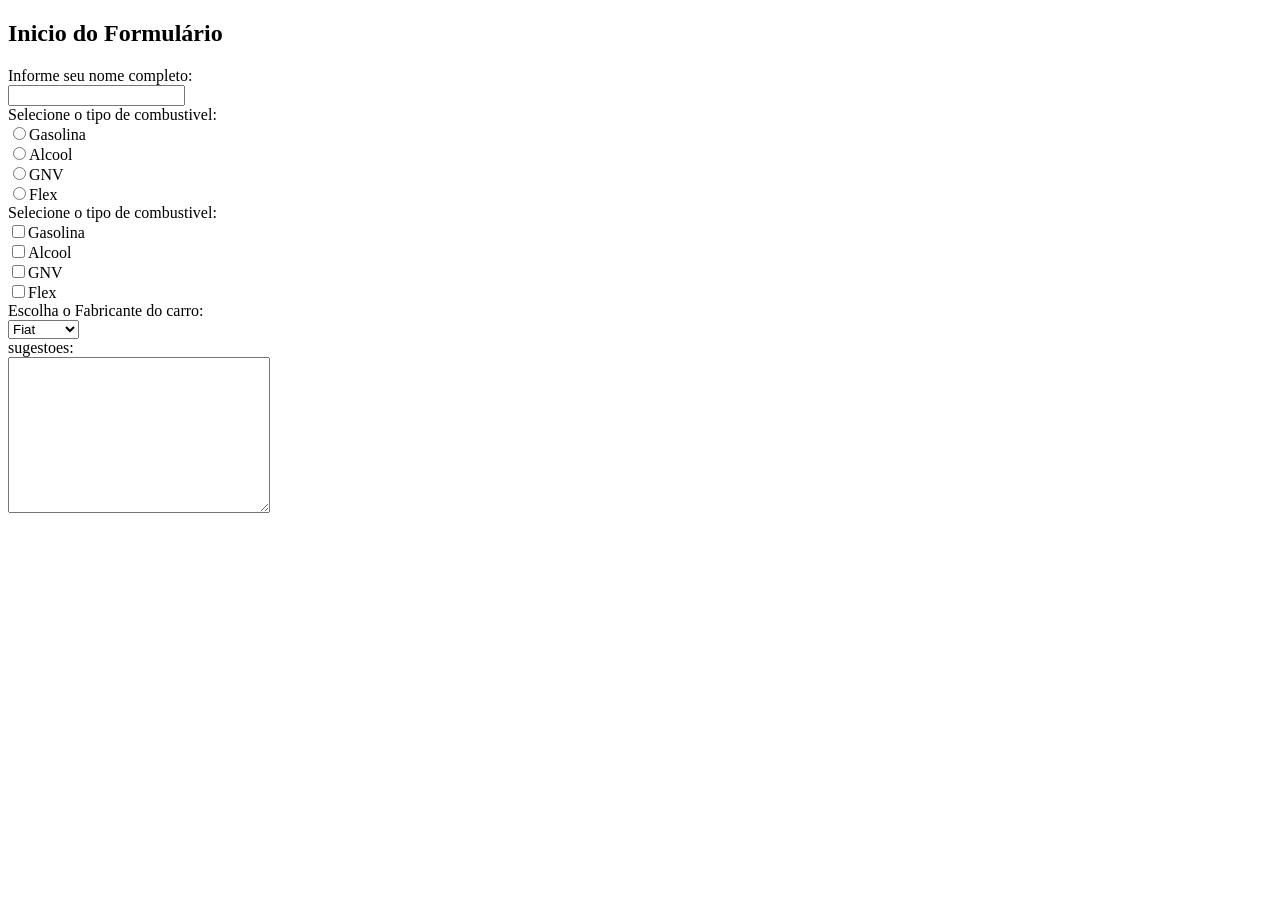
==== formulario.html @ 6fd74ca3 "feat: adiciona codigo da atividade da disciplina" ====
<!DOCTYPE html>
<html>

<body>
     <h2>Inicio do Formulário</h2>
     <form action="login.html" method="get"> 
        Informe seu nome completo:<br/>
        <input type="text" name="nome" id="nome"/><br/>
        
        Selecione o tipo de combustivel:<br/>
        <input type="radio" name="gas" id="gas" value="gas"/>Gasolina<br/>
        <input type="radio" name="gas" id="gas" value="acl"/>Alcool<br/>
        <input type="radio" name="gas" id="gas" value="GNV"/>GNV<br/>
        <input type="radio" name="gas" id="gas" value="flex"/>Flex<br/>

        Selecione o tipo de combustivel:<br/>
        <input type="checkbox" name="gas" id="gas" value="gas"/>Gasolina<br/>
        <input type="checkbox" name="gas" id="gas" value="acl"/>Alcool<br/>
        <input type="checkbox" name="gas" id="gas" value="GNV"/>GNV<br/>
        <input type="checkbox" name="gas" id="gas" value="flex"/>Flex<br/>

        Escolha o Fabricante do carro:<br/>
        <select name="car" id="car">
            <option value="fiat">Fiat</option>
            <option value="hyundai">Hyundai</option>
            <option value="BYD">BYD</option>
            <option value="Honda">Honda</option>
        </select>
     <br/>
     sugestoes:<br/>
     <textarea name="dica" id="dica" cols="30" rows="10"></textarea><br/>
</body>




</html>
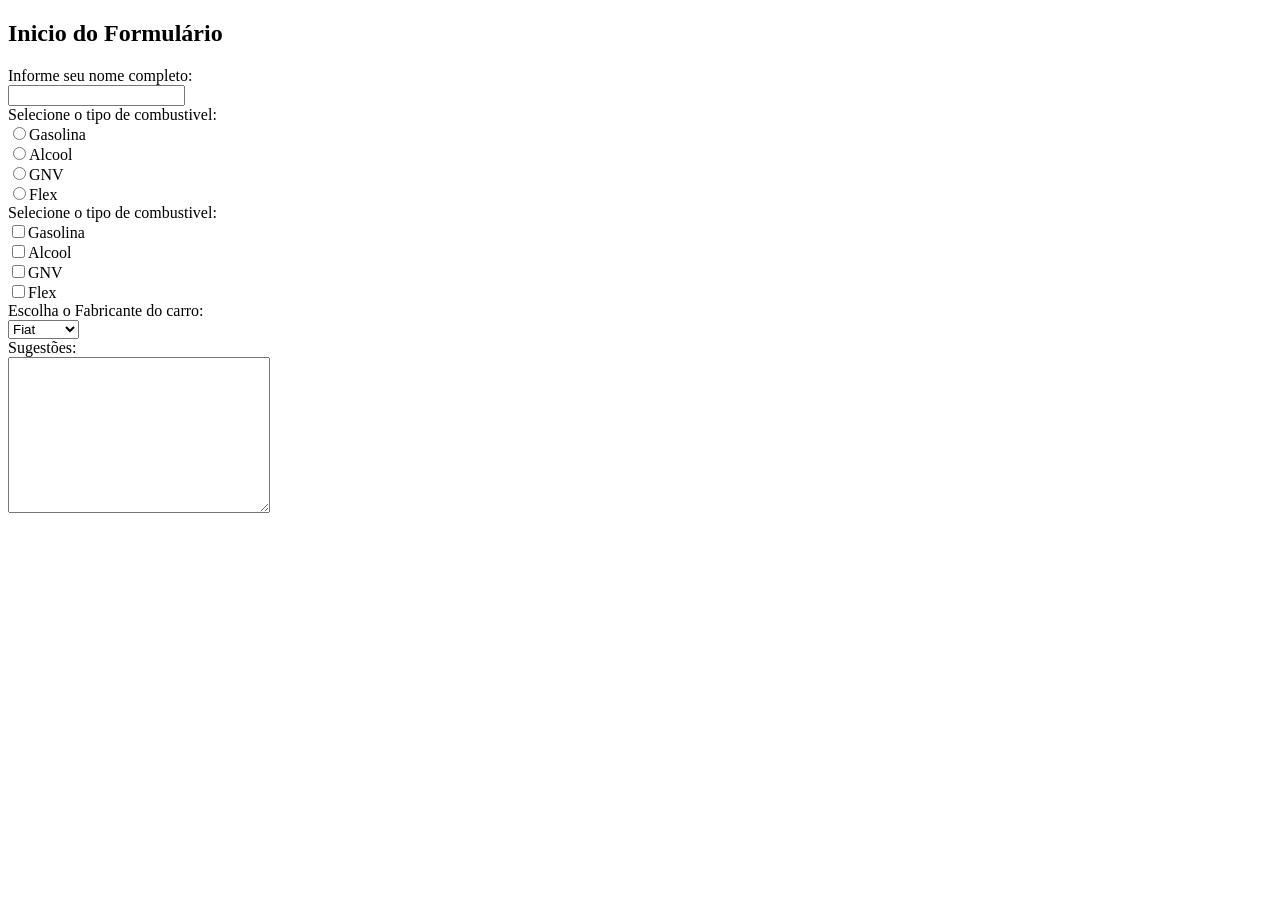
==== commit b484a0a9: "Reformulei o Arquivo CRUD" ====
--- a/formulario.html
+++ b/formulario.html
@@ -1,37 +1,38 @@
 <!DOCTYPE html>
-<html>
+<html lang="pt-BR">
+<head>
+    <meta charset="UTF-8">
+    <meta name="viewport" content="width=device-width, initial-scale=1.0">
+    <title>Formulário</title>
+</head>
+<body>
+    <h2>Inicio do Formulário</h2>
+    <form action="login.html" method="get">
+        Informe seu nome completo:<br>
+        <input type="text" name="nome" id="nome" /><br>
 
-<body>
-     <h2>Inicio do Formulário</h2>
-     <form action="login.html" method="get"> 
-        Informe seu nome completo:<br/>
-        <input type="text" name="nome" id="nome"/><br/>
-        
-        Selecione o tipo de combustivel:<br/>
-        <input type="radio" name="gas" id="gas" value="gas"/>Gasolina<br/>
-        <input type="radio" name="gas" id="gas" value="acl"/>Alcool<br/>
-        <input type="radio" name="gas" id="gas" value="GNV"/>GNV<br/>
-        <input type="radio" name="gas" id="gas" value="flex"/>Flex<br/>
+        Selecione o tipo de combustivel:<br>
+        <input type="radio" name="gas" id="gas" value="gas">Gasolina<br>
+        <input type="radio" name="gas" id="gas2" value="acl">Alcool<br>
+        <input type="radio" name="gas" id="gas3" value="GNV">GNV<br>
+        <input type="radio" name="gas" id="gas4" value="flex">Flex<br>
 
-        Selecione o tipo de combustivel:<br/>
-        <input type="checkbox" name="gas" id="gas" value="gas"/>Gasolina<br/>
-        <input type="checkbox" name="gas" id="gas" value="acl"/>Alcool<br/>
-        <input type="checkbox" name="gas" id="gas" value="GNV"/>GNV<br/>
-        <input type="checkbox" name="gas" id="gas" value="flex"/>Flex<br/>
+        Selecione o tipo de combustivel:<br>
+        <input type="checkbox" name="gas" id="gas5" value="gas">Gasolina<br>
+        <input type="checkbox" name="gas" id="gas6" value="acl">Alcool<br>
+        <input type="checkbox" name="gas" id="gas7" value="GNV">GNV<br>
+        <input type="checkbox" name="gas" id="gas8" value="flex">Flex<br>
 
-        Escolha o Fabricante do carro:<br/>
+        Escolha o Fabricante do carro:<br>
         <select name="car" id="car">
             <option value="fiat">Fiat</option>
             <option value="hyundai">Hyundai</option>
             <option value="BYD">BYD</option>
             <option value="Honda">Honda</option>
         </select>
-     <br/>
-     sugestoes:<br/>
-     <textarea name="dica" id="dica" cols="30" rows="10"></textarea><br/>
+        <br>
+        Sugestões:<br>
+        <textarea name="dica" id="dica" cols="30" rows="10"></textarea><br>
+    </form>
 </body>
-
-
-
-
 </html>
